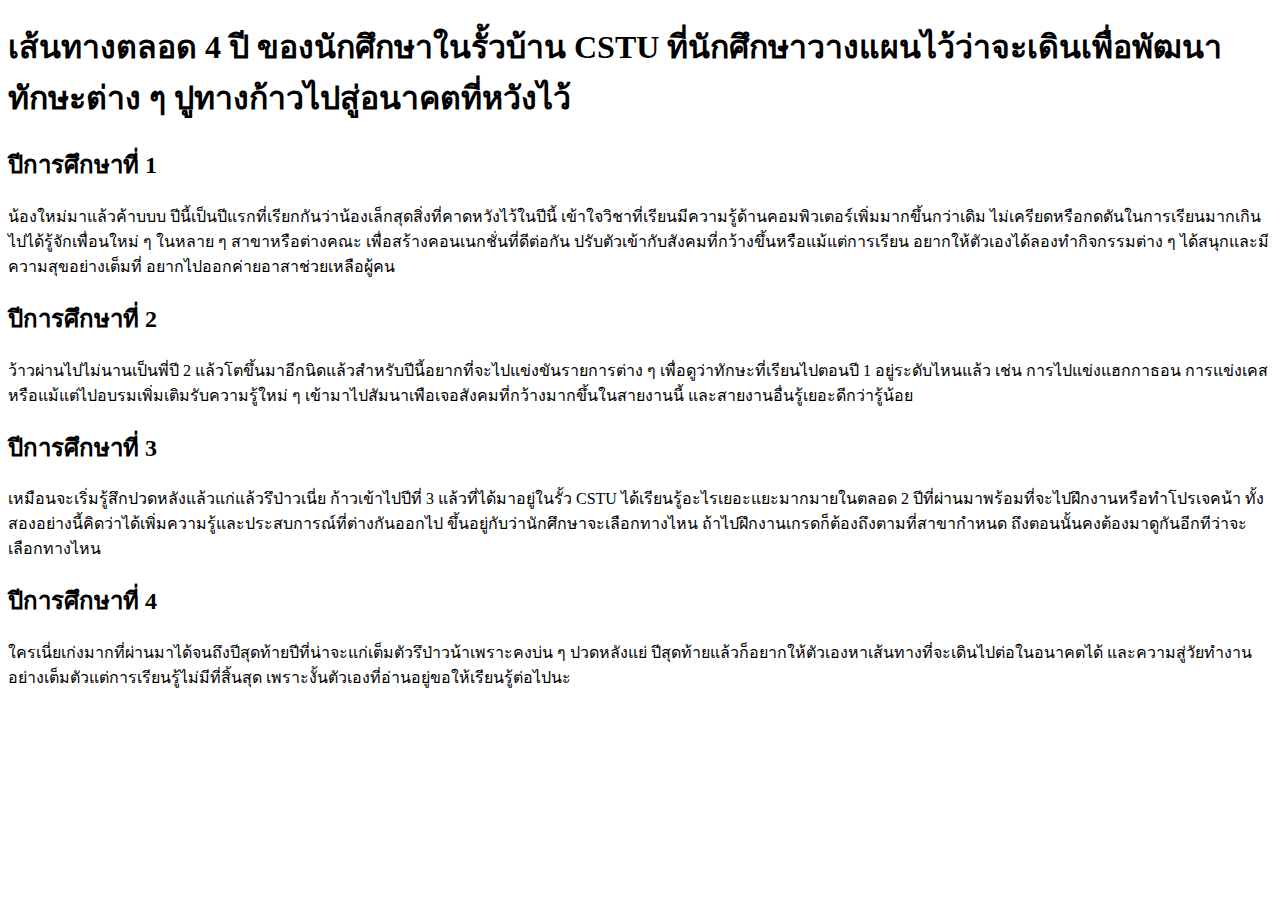
==== myfuture.html @ 39fe36dd "add text in myfuture.html" ====
<!DOCTYPE html>
<html lang="en">
<head>
    <meta charset="UTF-8">
    <meta name="viewport" content="width=device-width, initial-scale=1.0">
    <title> My Journey </title>
</head>
<body>
    <h1> เส้นทางตลอด 4 ปี ของนักศึกษาในรั้วบ้าน CSTU ที่นักศึกษาวางแผนไว้ว่าจะเดินเพื่อพัฒนาทักษะต่าง ๆ
         ปูทางก้าวไปสู่อนาคตที่หวังไว้</h1>

    <h2> ปีการศึกษาที่ 1 </h2>  
    <p> น้องใหม่มาแล้วค้าบบบ ปีนี้เป็นปีแรกที่เรียกกันว่าน้องเล็กสุดสิ่งที่คาดหวังไว้ในปีนี้ เข้าใจวิชาที่เรียนมีความรู้ด้านคอมพิวเตอร์เพิ่มมากขึ้นกว่าเดิม ไม่เครียดหรือกดดันในการเรียนมากเกินไปได้รู้จักเพื่อนใหม่ ๆ ในหลาย ๆ 
        สาขาหรือต่างคณะ เพื่อสร้างคอนเนกชั่นที่ดีต่อกัน ปรับตัวเข้ากับสังคมที่กว้างขึ้นหรือแม้แต่การเรียน
        อยากให้ตัวเองได้ลองทํากิจกรรมต่าง ๆ ได้สนุกและมีความสุขอย่างเต็มที่ อยากไปออกค่ายอาสาช่วยเหลือผู้คน
     </p>
    <h2> ปีการศึกษาที่ 2</h2> 
    <p> ว้าวผ่านไปไม่นานเป็นพี่ปี 2 แล้วโตขึ้นมาอีกนิดแล้วสําหรับปีนี้อยากที่จะไปแข่งขันรายการต่าง ๆ เพื่อดูว่าทักษะที่เรียนไปตอนปี 1 อยู่ระดับไหนแล้ว
        เช่น การไปแข่งแฮกกาธอน การแข่งเคส หรือแม้แต่ไปอบรมเพิ่มเติมรับความรู้ใหม่ ๆ เข้ามาไปสัมนาเพือเจอสังคมที่กว้างมากขึ้นในสายงานนี้ และสายงานอื่นรู้เยอะดีกว่ารู้น้อย
    </p>
    <h2> ปีการศึกษาที่ 3</h2>
    <p> เหมือนจะเริ่มรู้สึกปวดหลังแล้วแก่แล้วรึป่าวเนี่ย ก้าวเข้าไปปีที่ 3 แล้วที่ได้มาอยู่ในรั้ว CSTU ได้เรียนรู้อะไรเยอะแยะมากมายในตลอด 2 ปีที่ผ่านมาพร้อมที่จะไปฝึกงานหรือทําโปรเจคน้า
        ทั้งสองอย่างนี้คิดว่าได้เพิ่มความรู้และประสบการณ์ที่ต่างกันออกไป ขึ้นอยู่กับว่านักศึกษาจะเลือกทางไหน
        ถ้าไปฝึกงานเกรดก็ต้องถึงตามที่สาขากําหนด ถึงตอนนั้นคงต้องมาดูกันอีกทีว่าจะเลือกทางไหน
    </p>
    <h2> ปีการศึกษาที่ 4</h2>
    <p> ใครเนี่ยเก่งมากที่ผ่านมาได้จนถึงปีสุดท้ายปีที่น่าจะแก่เต็มตัวรึป่าวน้าเพราะคงบ่น ๆ ปวดหลังแย่
        ปีสุดท้ายแล้วก็อยากให้ตัวเองหาเส้นทางที่จะเดินไปต่อในอนาคตได้ และความสู่วัยทํางานอย่างเต็มตัวแต่การเรียนรู้ไม่มีที่สิ้นสุด
        เพราะงั้นตัวเองที่อ่านอยู่ขอให้เรียนรู้ต่อไปนะ </p>

</body>
</html>
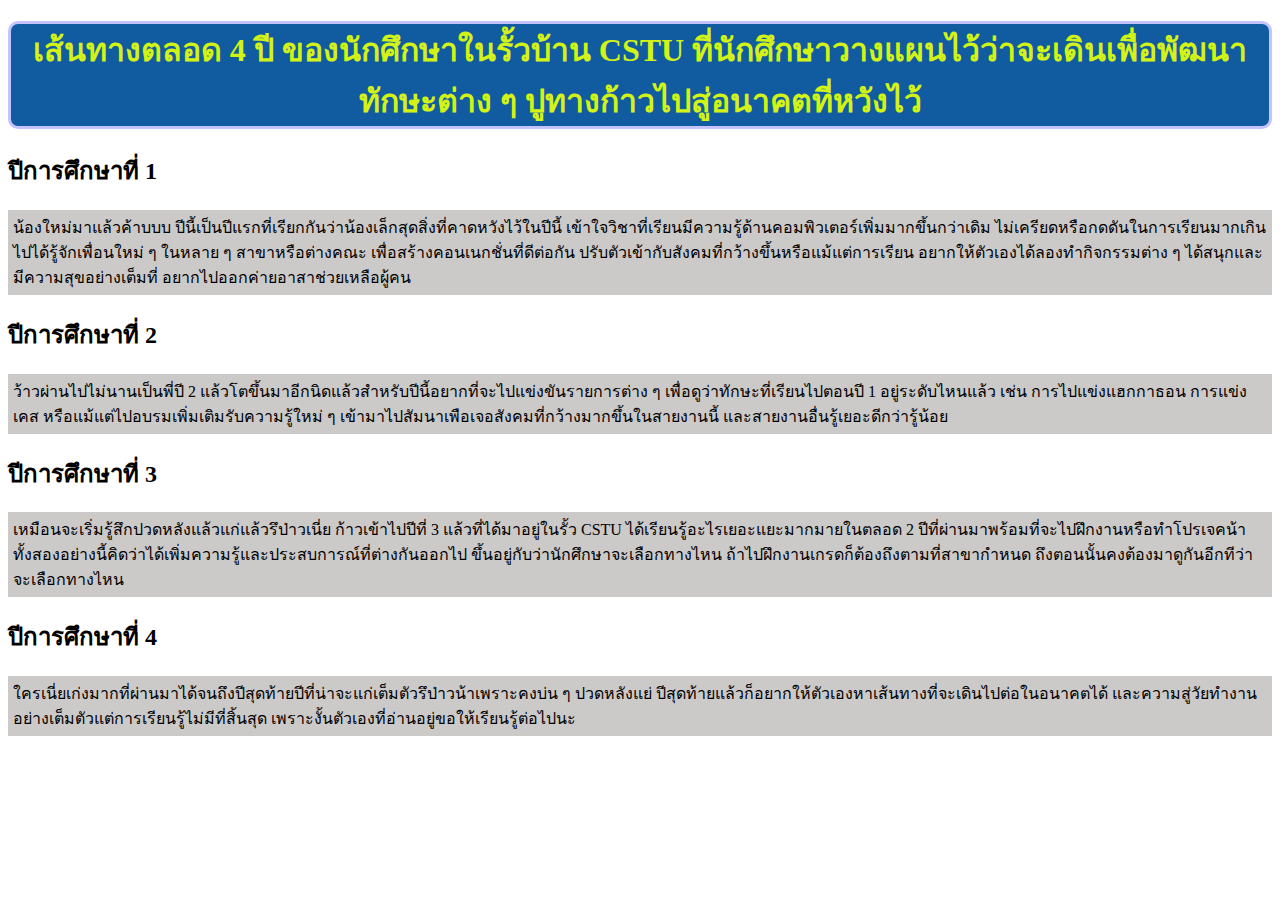
==== commit cc77aec7: "add text class in myfuture.html and mystyle.css" ====
--- a/myfuture.html
+++ b/myfuture.html
@@ -4,27 +4,28 @@
     <meta charset="UTF-8">
     <meta name="viewport" content="width=device-width, initial-scale=1.0">
     <title> My Journey </title>
+    <link rel="stylesheet" href="mystyle.css"> 
 </head>
 <body>
-    <h1> เส้นทางตลอด 4 ปี ของนักศึกษาในรั้วบ้าน CSTU ที่นักศึกษาวางแผนไว้ว่าจะเดินเพื่อพัฒนาทักษะต่าง ๆ
+    <h1 class=" route">เส้นทางตลอด 4 ปี ของนักศึกษาในรั้วบ้าน CSTU ที่นักศึกษาวางแผนไว้ว่าจะเดินเพื่อพัฒนาทักษะต่าง ๆ
          ปูทางก้าวไปสู่อนาคตที่หวังไว้</h1>
 
-    <h2> ปีการศึกษาที่ 1 </h2>  
-    <p> น้องใหม่มาแล้วค้าบบบ ปีนี้เป็นปีแรกที่เรียกกันว่าน้องเล็กสุดสิ่งที่คาดหวังไว้ในปีนี้ เข้าใจวิชาที่เรียนมีความรู้ด้านคอมพิวเตอร์เพิ่มมากขึ้นกว่าเดิม ไม่เครียดหรือกดดันในการเรียนมากเกินไปได้รู้จักเพื่อนใหม่ ๆ ในหลาย ๆ 
+    <h2 class=" year1"> ปีการศึกษาที่ 1 </h2>  
+    <p class=" up1"> น้องใหม่มาแล้วค้าบบบ ปีนี้เป็นปีแรกที่เรียกกันว่าน้องเล็กสุดสิ่งที่คาดหวังไว้ในปีนี้ เข้าใจวิชาที่เรียนมีความรู้ด้านคอมพิวเตอร์เพิ่มมากขึ้นกว่าเดิม ไม่เครียดหรือกดดันในการเรียนมากเกินไปได้รู้จักเพื่อนใหม่ ๆ ในหลาย ๆ 
         สาขาหรือต่างคณะ เพื่อสร้างคอนเนกชั่นที่ดีต่อกัน ปรับตัวเข้ากับสังคมที่กว้างขึ้นหรือแม้แต่การเรียน
         อยากให้ตัวเองได้ลองทํากิจกรรมต่าง ๆ ได้สนุกและมีความสุขอย่างเต็มที่ อยากไปออกค่ายอาสาช่วยเหลือผู้คน
      </p>
-    <h2> ปีการศึกษาที่ 2</h2> 
-    <p> ว้าวผ่านไปไม่นานเป็นพี่ปี 2 แล้วโตขึ้นมาอีกนิดแล้วสําหรับปีนี้อยากที่จะไปแข่งขันรายการต่าง ๆ เพื่อดูว่าทักษะที่เรียนไปตอนปี 1 อยู่ระดับไหนแล้ว
+    <h2  class=" year2"> ปีการศึกษาที่ 2</h2> 
+        <p class=" up2 "> ว้าวผ่านไปไม่นานเป็นพี่ปี 2 แล้วโตขึ้นมาอีกนิดแล้วสําหรับปีนี้อยากที่จะไปแข่งขันรายการต่าง ๆ เพื่อดูว่าทักษะที่เรียนไปตอนปี 1 อยู่ระดับไหนแล้ว
         เช่น การไปแข่งแฮกกาธอน การแข่งเคส หรือแม้แต่ไปอบรมเพิ่มเติมรับความรู้ใหม่ ๆ เข้ามาไปสัมนาเพือเจอสังคมที่กว้างมากขึ้นในสายงานนี้ และสายงานอื่นรู้เยอะดีกว่ารู้น้อย
     </p>
-    <h2> ปีการศึกษาที่ 3</h2>
-    <p> เหมือนจะเริ่มรู้สึกปวดหลังแล้วแก่แล้วรึป่าวเนี่ย ก้าวเข้าไปปีที่ 3 แล้วที่ได้มาอยู่ในรั้ว CSTU ได้เรียนรู้อะไรเยอะแยะมากมายในตลอด 2 ปีที่ผ่านมาพร้อมที่จะไปฝึกงานหรือทําโปรเจคน้า
+    <h2  class=" year3"> ปีการศึกษาที่ 3</h2>
+        <p class=" up3 "> เหมือนจะเริ่มรู้สึกปวดหลังแล้วแก่แล้วรึป่าวเนี่ย ก้าวเข้าไปปีที่ 3 แล้วที่ได้มาอยู่ในรั้ว CSTU ได้เรียนรู้อะไรเยอะแยะมากมายในตลอด 2 ปีที่ผ่านมาพร้อมที่จะไปฝึกงานหรือทําโปรเจคน้า
         ทั้งสองอย่างนี้คิดว่าได้เพิ่มความรู้และประสบการณ์ที่ต่างกันออกไป ขึ้นอยู่กับว่านักศึกษาจะเลือกทางไหน
         ถ้าไปฝึกงานเกรดก็ต้องถึงตามที่สาขากําหนด ถึงตอนนั้นคงต้องมาดูกันอีกทีว่าจะเลือกทางไหน
     </p>
-    <h2> ปีการศึกษาที่ 4</h2>
-    <p> ใครเนี่ยเก่งมากที่ผ่านมาได้จนถึงปีสุดท้ายปีที่น่าจะแก่เต็มตัวรึป่าวน้าเพราะคงบ่น ๆ ปวดหลังแย่
+    <h2  class=" year4 "> ปีการศึกษาที่ 4</h2>
+        <p class=" up4 "> ใครเนี่ยเก่งมากที่ผ่านมาได้จนถึงปีสุดท้ายปีที่น่าจะแก่เต็มตัวรึป่าวน้าเพราะคงบ่น ๆ ปวดหลังแย่
         ปีสุดท้ายแล้วก็อยากให้ตัวเองหาเส้นทางที่จะเดินไปต่อในอนาคตได้ และความสู่วัยทํางานอย่างเต็มตัวแต่การเรียนรู้ไม่มีที่สิ้นสุด
         เพราะงั้นตัวเองที่อ่านอยู่ขอให้เรียนรู้ต่อไปนะ </p>
 
--- a/mystyle.css
+++ b/mystyle.css
@@ -0,0 +1,168 @@
+
+h1{
+    width: 100;
+    height: 100;
+    background-color: brown;
+    color: rgb(238, 203, 6);
+    
+    
+}
+.classh2{
+   color: rgb(53, 51, 51);
+}
+
+div{
+    background-color: rgb(238, 203, 6);
+    color: rgb(146, 146, 146);
+}
+
+.toeyh2{
+    text-align: center;
+    
+}
+
+.moueh2{
+    color: rgb(53, 51, 51);
+    text-align: center;
+    border-radius: 10px ;
+    border:solid rgb(146, 146, 146);
+    background-color: rgb(255, 251, 251);
+}
+
+.img1{
+    text-align: center;
+}
+
+.cstu39{
+    color: rgb(53, 51, 51);
+    text-align: center;
+    border-radius: 10px ;
+    border:solid rgb(124, 17, 17);
+    background-color: rgb(255, 255, 255);
+    text-align: center;
+}
+
+.cs1{
+    background-color: rgb(204, 201, 201);
+    color: black;
+}
+
+.div2{
+    color: rgb(53, 51, 51);
+    text-align: center;
+    border-radius: 10px ;
+    border:solid rgb(204, 201, 201);
+    background-color: rgb(204, 201, 201);
+    
+}
+
+.wanrara1{
+    color: grey;
+
+}
+
+.Janthakham{
+    text-align: center;
+    background-color: aliceblue;
+    
+}
+video{
+    width: 25%;
+    height: auto;
+    
+
+}
+dt{
+    font-weight: bold;
+}
+
+dl,dd{
+    font-size: 0.9rem;
+}
+
+dd{
+    margin-bottom: 1em;
+}
+
+ins{
+    padding-left: none;
+    background-color: #dcfcbc;
+}
+
+blockquote{
+    padding-left: 15px;
+    border-left: 3px solid #d7d7db;
+    font-size: 1rem;
+}
+
+.route{
+    color: rgb(210, 243, 21);
+    text-align: center;
+    border-radius: 10px ;
+    border:solid rgb(196, 195, 255);
+    background-color: rgb(17, 91, 160);
+    
+    
+
+}
+
+.up1{
+    background-color: rgb(204, 201, 201);
+    color: black;
+    border: 5px;
+    padding: 5px;
+    
+
+
+}
+
+.up2{
+    background-color: rgb(204, 201, 201);
+    color: black;
+    border: 5px;
+    padding: 5px;
+    
+
+}
+
+.up3{
+    background-color: rgb(204, 201, 201);
+    color: black;
+    border: 5px;
+    padding: 5px;
+
+}
+
+.up4{
+    background-color: rgb(204, 201, 201);
+    color: black;
+    border: 5px;
+    padding: 5px;
+
+
+}
+
+.year1{
+    color: black;
+     
+
+}
+
+.year2{
+    color: black;
+
+}
+
+.year3{
+    color: black;
+
+
+}
+
+.year4{
+    color: black;
+
+
+}
+
+
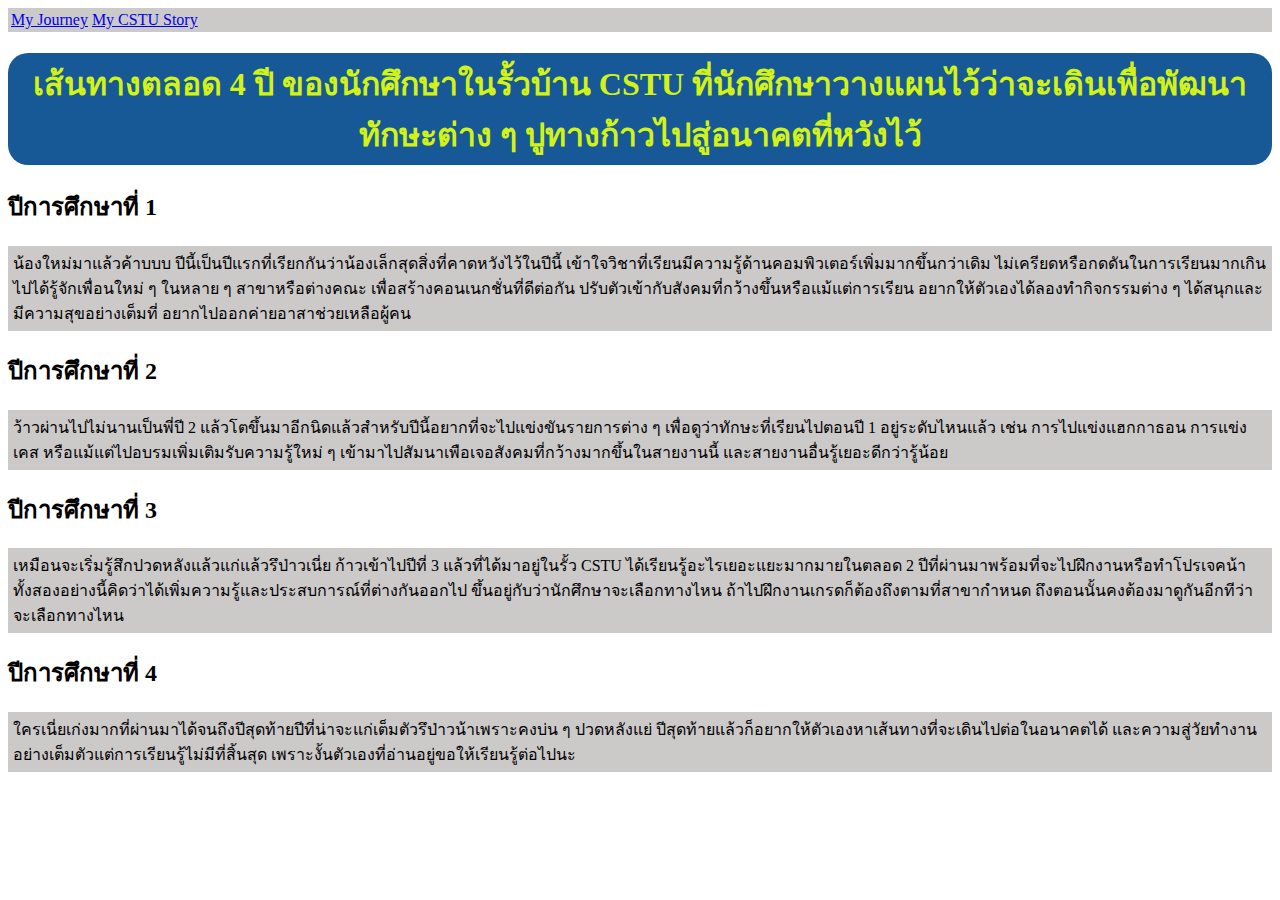
==== commit 3aea1153: "add link text" ====
--- a/myfuture.html
+++ b/myfuture.html
@@ -7,6 +7,11 @@
     <link rel="stylesheet" href="mystyle.css"> 
 </head>
 <body>
+    <header> 
+    <a href="myjourney.html">My Journey</a>
+    <a href="index.html">My CSTU Story</a>
+    </header>
+
     <h1 class=" route">เส้นทางตลอด 4 ปี ของนักศึกษาในรั้วบ้าน CSTU ที่นักศึกษาวางแผนไว้ว่าจะเดินเพื่อพัฒนาทักษะต่าง ๆ
          ปูทางก้าวไปสู่อนาคตที่หวังไว้</h1>
 
--- a/mystyle.css
+++ b/mystyle.css
@@ -98,9 +98,11 @@
 .route{
     color: rgb(210, 243, 21);
     text-align: center;
-    border-radius: 10px ;
-    border:solid rgb(196, 195, 255);
-    background-color: rgb(17, 91, 160);
+    border-radius: 20px ;
+    border:solid rgb(160, 160, 221);
+    background-color: rgb(23, 89, 151);
+    border: 5px;
+    padding: 5px;
     
     
 
@@ -143,7 +145,7 @@
 }
 
 .year1{
-    color: black;
+    color: rgb(0, 0, 0);
      
 
 }
@@ -156,7 +158,6 @@
 .year3{
     color: black;
 
-
 }
 
 .year4{
@@ -164,5 +165,66 @@
 
 
 }
-
-
+.tell{
+    color: rgb(0, 255, 76);
+    text-align: center;
+    border-radius: 20px ;
+    border:solid rgb(160, 160, 221);
+    background-color: rgb(30, 15, 112);
+    border: 5px;
+    padding: 5px;
+    font-size: 25px;
+
+
+}
+.expect{
+    color: rgb(53, 51, 51);
+   
+    
+}
+
+.daty{
+    color: rgb(53, 51, 51);
+    text-align: center;
+    border-radius: 10px ;
+    border:solid rgb(204, 201, 201);
+    background-color: rgb(204, 201, 201);
+}
+
+pre{
+    color: rgb(207, 14, 14); 
+}
+
+footer{
+    
+}
+
+details{
+    color: rgb(0, 0, 0);
+    border-radius: 0px ;
+    border:solid rgb(229, 162, 162);
+    background-color: rgb(189, 7, 7);
+    padding: 2.5px;
+
+}
+
+header{
+    border-radius: px ;
+    border:solid rgb(204, 201, 201);
+    background-color: rgb(204, 201, 201);
+
+
+}
+
+
+
+
+
+
+
+
+
+
+
+
+
